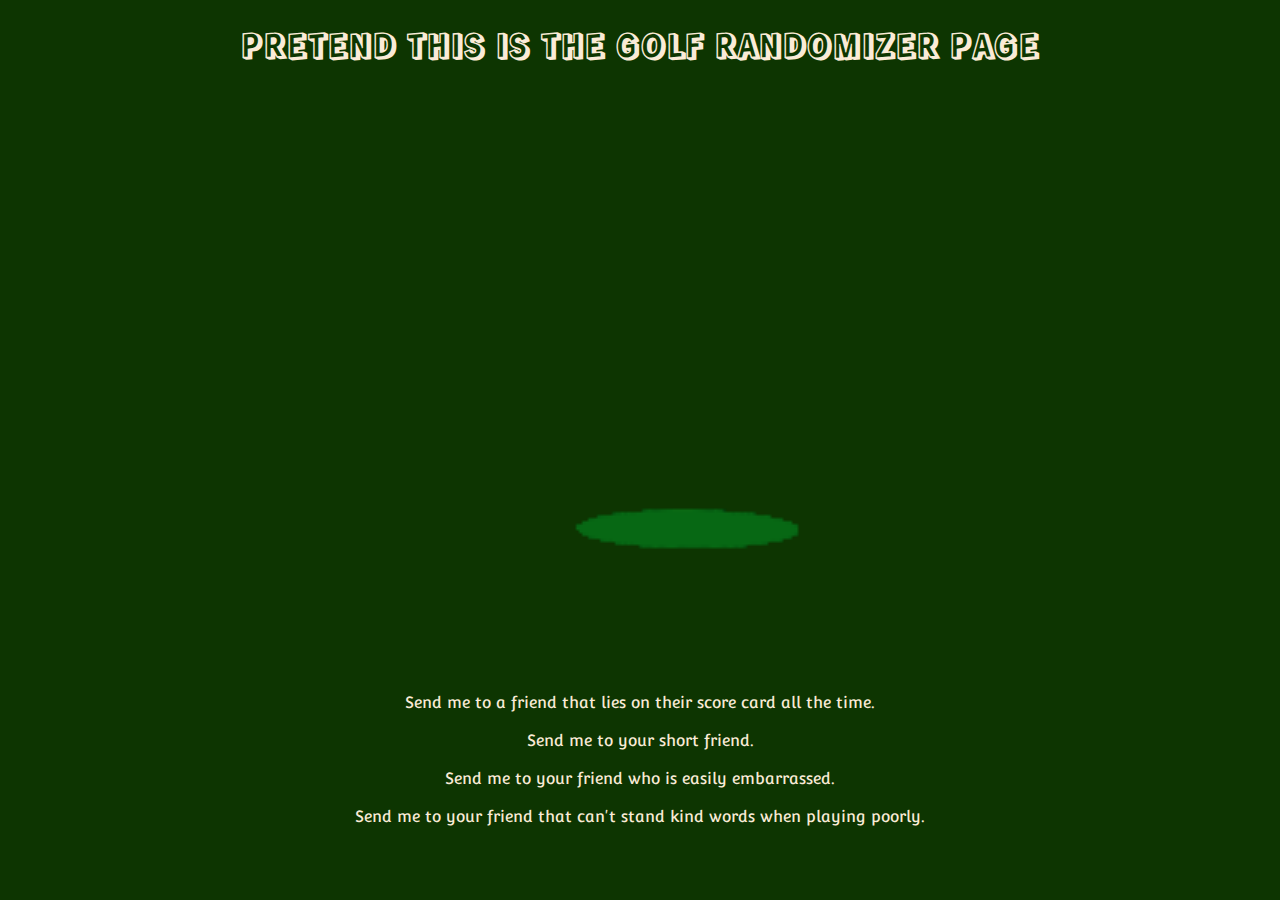
==== golfrandomizerfake.html @ 0705f85a "Add files via upload" ====
<!DOCTYPE html>
<html lang="en">
<head>
    <meta charset="UTF-8">
    <title>Golf Randomize- Fake</title>
    <link
    rel="stylesheet"
    href="./styles.css">
<link rel="preconnect" href="https://fonts.googleapis.com">
<link rel="preconnect" href="https://fonts.gstatic.com" crossorigin>
<link href="https://fonts.googleapis.com/css2?family=Rampart+One&display=swap" rel="stylesheet">
<link rel="preconnect" href="https://fonts.googleapis.com">
<link rel="preconnect" href="https://fonts.gstatic.com" crossorigin>
<link href="https://fonts.googleapis.com/css2?family=Convergence&display=swap" rel="stylesheet">
</head>
<body>
    <h1>Pretend this is the golf randomizer page</h1>
    <div id="golfgif">
        <img src="./sports-sportsmanias.gif" width="600">
    </div>
    <div id="sendmetogroup">
        <a id="fake" style="text-decoration: none;" href="./images/fakenews.jpg">
            Send me to a friend that lies on their score card all the time.</a></br></br>
        <a id="short" style="text-decoration: none;" href="./images/shortallday.jpg">
            Send me to your short friend.</a></br></br>
        <a id="stays" style="text-decoration: none;" href="./images/staysonthecourse.jpg">
            Send me to your friend who is easily embarrassed.</a></br></br>
        <a id="unwanted" style="text-decoration: none;" href="./images/unwantedcompliments.jpg">
            Send me to your friend that can't stand kind words when playing poorly.</a>
    </div>
</body>
</html>
---- styles.css ----
html{
    background-color:rgb(13, 53, 1);
        font-family: "Convergence", sans-serif;
        font-weight: 200;
        font-style: normal;
        color:antiquewhite;
      }
      

#questions{
    text-align:center;
    color:antiquewhite;
    
}
#title3{
    text-transform: uppercase;
    font-family: "Rampart One", sans-serif;
        font-weight: 600;
        font-style: normal;
}
h1{text-transform: uppercase;
    font-family: "Rampart One", sans-serif;
        font-weight: 800;
        font-style: normal;
    text-align: center;
    }
#clickme{
    height: 150px;
    width: 300px;
    border:5px dotted antiquewhite;
    margin-left:25%;

    margin-left: 20%;
    margin-right: 20%;
    width: auto;
    padding: 0% 10%;
}
#golfgif{
    border: 0px;
    margin-left: 20%;
    margin-right: 20%;
    width: auto;
    padding: 0% 10%;
}
h1{
    text-align: center;
    color:antiquewhite;
}
p{
    color:antiquewhite;
}
#unwanted{
    color: antiquewhite;
}
#stays{
    color:antiquewhite
}
#short{
    color:antiquewhite
}
#fake{
    color: antiquewhite;
}
#sendmetogroup{
    text-align: center;
}
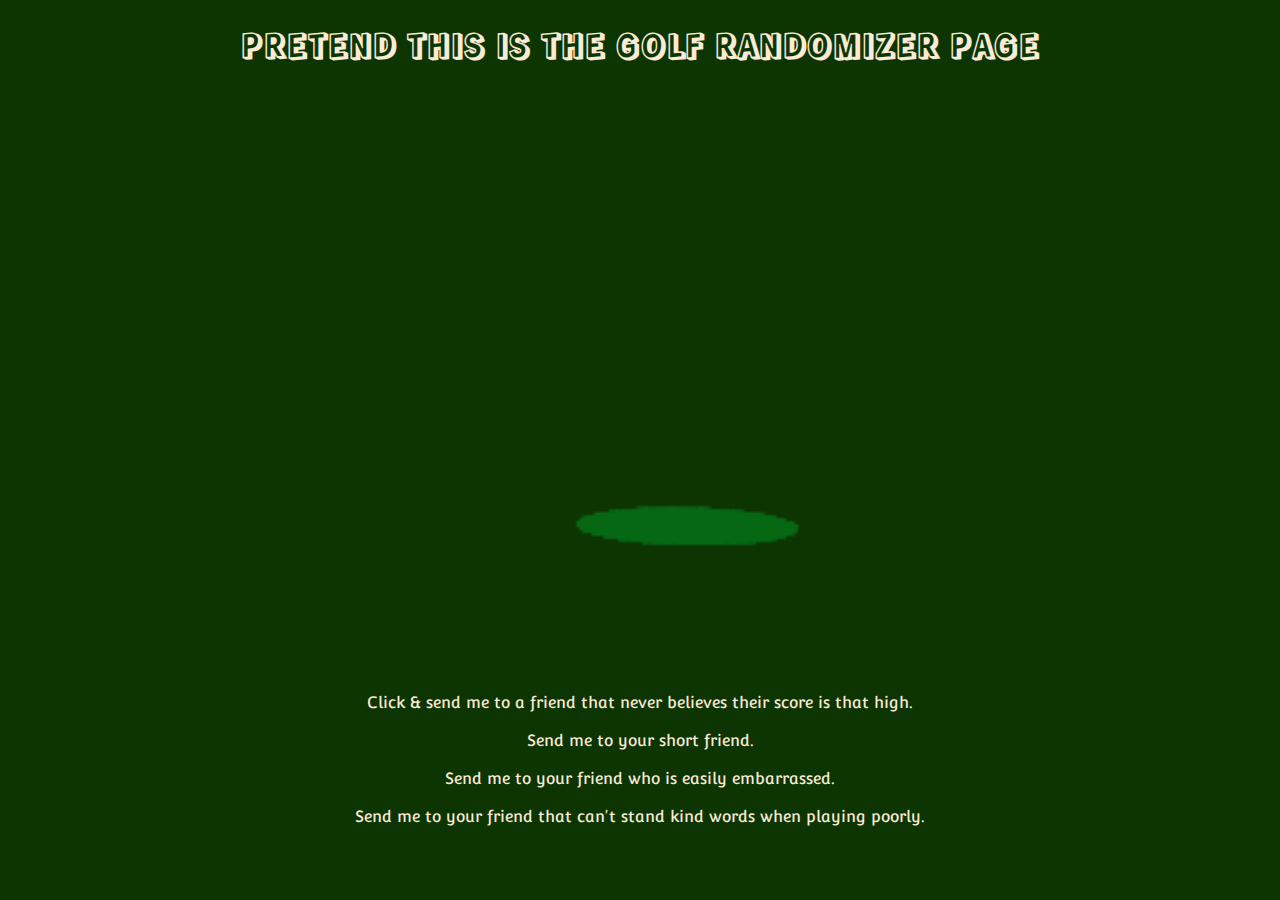
==== commit df436ff1: "Update golfrandomizerfake.html" ====
--- a/golfrandomizerfake.html
+++ b/golfrandomizerfake.html
@@ -20,7 +20,7 @@
     </div>
     <div id="sendmetogroup">
         <a id="fake" style="text-decoration: none;" href="./images/fakenews.jpg">
-            Send me to a friend that lies on their score card all the time.</a></br></br>
+            Click & send me to a friend that never believes their score is that high.</a></br></br>
         <a id="short" style="text-decoration: none;" href="./images/shortallday.jpg">
             Send me to your short friend.</a></br></br>
         <a id="stays" style="text-decoration: none;" href="./images/staysonthecourse.jpg">
@@ -29,4 +29,4 @@
             Send me to your friend that can't stand kind words when playing poorly.</a>
     </div>
 </body>
-</html>+</html>
